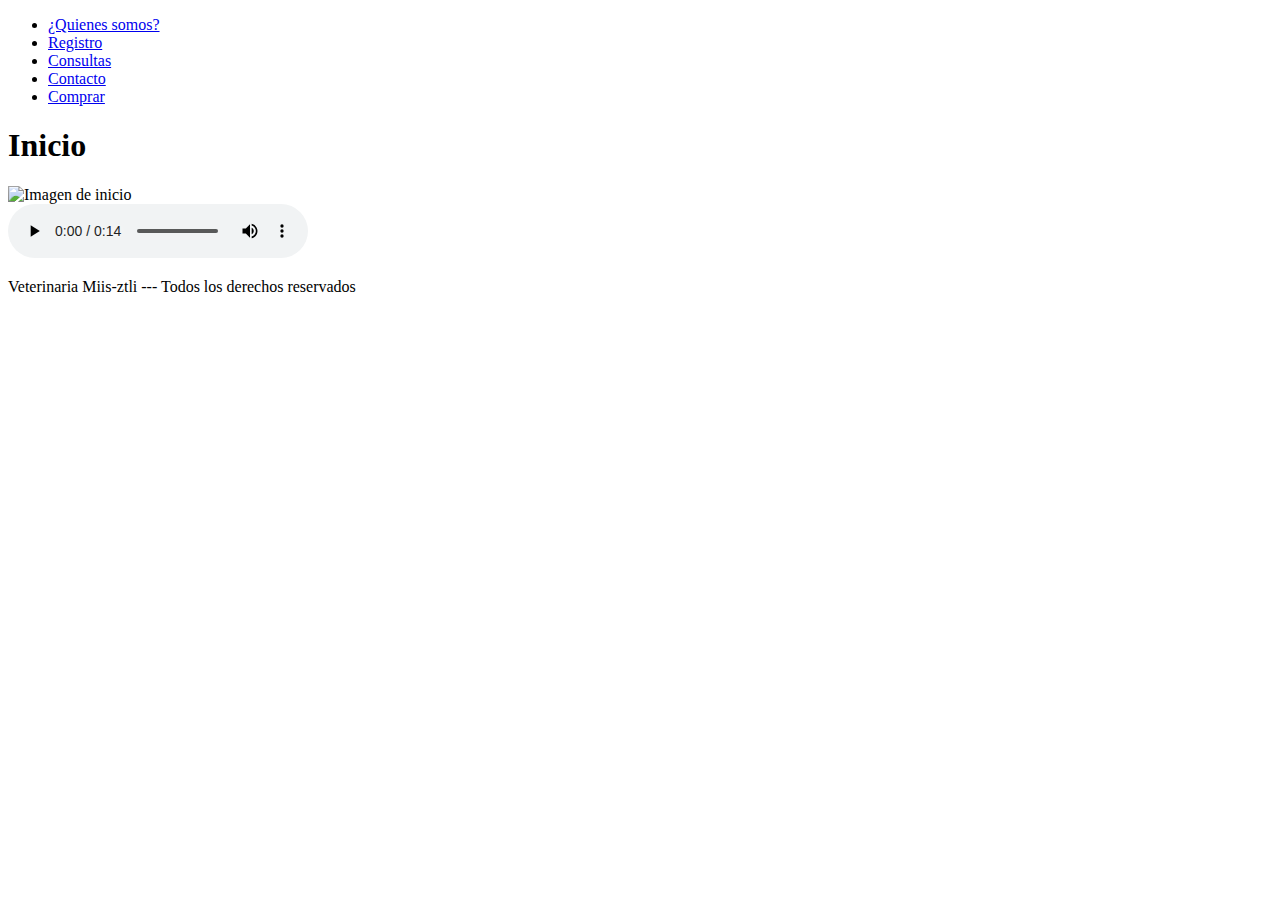
==== index.html @ d04169fb "Actividad 1 Semana 1" ====
<!DOCTYPE html>
<html lang="en">
<head>
    <meta charset="UTF-8">
    <meta http-equiv="X-UA-Compatible" content="IE=edge">
    <meta name="viewport" content="width=device-width, initial-scale=1.0">
    <title>Veterinaria Miis-ztli</title>
</head>
<body>
    <header>
        <nav>
            <ul>
                <li>
                    <a href="./quienes_somos.html">¿Quienes somos?</a>
                </li>
                <li>
                    <a href="./registro.html">Registro</a>
                </li>
                <li>
                    <a href="./consultas.html">Consultas</a>
                </li>
                <li>
                    <a href="./contacto.html">Contacto</a>
                </li>
                <li>
                    <a href="./comprar.html">Comprar</a>
                </li>
            </ul>
        </nav>
        <main>
            <h1>Inicio</h1>
        </main>
        <div>
            <img src="./Imagenes/inicio.jpg" alt="Imagen de inicio">
        </div>
        <div>
            <audio src="Audio/timbre.mp3" controls>
            </audio>
        </div>
    </header>
    <main>
        <footer>
            <p>Veterinaria Miis-ztli --- Todos los derechos reservados</p>
        </footer>
    </main>
    </body>
</html>
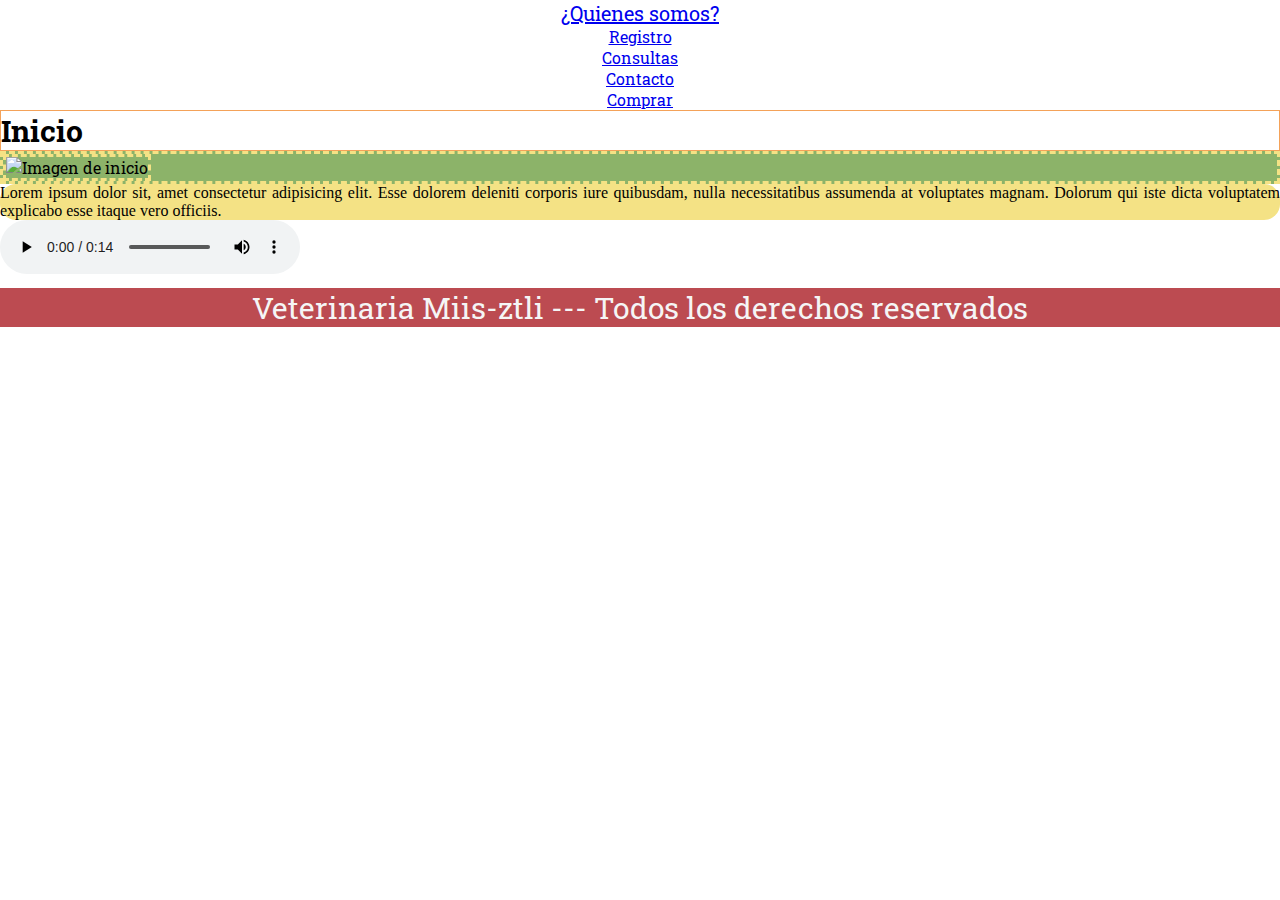
==== commit cb342c91: "Actividad 2 Semana 2" ====
--- a/index.html
+++ b/index.html
@@ -1,17 +1,21 @@
 <!DOCTYPE html>
 <html lang="en">
+
 <head>
     <meta charset="UTF-8">
     <meta http-equiv="X-UA-Compatible" content="IE=edge">
     <meta name="viewport" content="width=device-width, initial-scale=1.0">
     <title>Veterinaria Miis-ztli</title>
+    <link rel="stylesheet" href="styles.css">
+    <link rel="shortcut icon" href="./Imagenes/logo.jpg" type="image/x-icon">
 </head>
+
 <body>
     <header>
-        <nav>
+        <nav class="menu">
             <ul>
                 <li>
-                    <a href="./quienes_somos.html">¿Quienes somos?</a>
+                    <a id="quienesSomos" href="./quienes_somos.html">¿Quienes somos?</a>
                 </li>
                 <li>
                     <a href="./registro.html">Registro</a>
@@ -28,20 +32,34 @@
             </ul>
         </nav>
         <main>
-            <h1>Inicio</h1>
+        <section>
+                <h1>Inicio</h1>
         </main>
-        <div>
-            <img src="./Imagenes/inicio.jpg" alt="Imagen de inicio">
+        <div id="imagenInicio">
+            <img id="imagenInicio"
+            src="./Imagenes/inicio.jpg" alt="Imagen de inicio">
         </div>
         <div>
+            <p class="pInicio">
+                Lorem ipsum dolor sit, amet consectetur adipisicing elit. Esse dolorem deleniti corporis iure quibusdam,
+                nulla necessitatibus assumenda at voluptates magnam. Dolorum qui iste dicta voluptatem explicabo esse
+                itaque vero officiis.
+            </p>
+        </div>
+        <div>
+            <iconify-icon class="iconoAudio" icon="material-symbols:audio-file"></iconify-icon>
             <audio src="Audio/timbre.mp3" controls>
             </audio>
         </div>
     </header>
+    </section>
     <main>
-        <footer>
+        <footer id="footerIndexDerechos">
             <p>Veterinaria Miis-ztli --- Todos los derechos reservados</p>
         </footer>
     </main>
-    </body>
+    <script src="https://code.iconify.design/iconify-icon/1.0.2/iconify-icon.min.js">
+    </script>
+</body>
+
 </html>--- a/styles.css
+++ b/styles.css
@@ -0,0 +1,48 @@
+@import url('https://fonts.googleapis.com/css2?family=Roboto+Slab:wght@100;200;300;400;500;600;700;800;900&display=swap');
+
+/* font-family: 'Roboto Slab', serif; */
+
+* {
+    margin: 0;
+    padding: 0;
+    box-sizing: border-box;
+    font-family: 'Roboto Slab', serif;
+}
+
+.menu {
+    text-align: center;
+}
+
+#quienesSomos {
+    font-size: 20px;
+}
+
+h1 {
+    color: black;
+    border: 1px solid #F4A259;
+    border-style: solid;
+    font-size: 30px;
+}
+
+#imagenInicio {
+    background-color: #8CB369;
+    border: 3px dashed #F4E285;   
+}
+
+.pInicio {
+    background-color: #F4E285;
+    border-radius: 1rem;
+    text-align: justify;
+    font-family: 'Times New Roman', Times, serif;
+}
+
+.iconoAudio {
+    font-size: 50px;
+}
+
+#footerIndexDerechos {
+    background-color: #BC4B51;
+    color: whitesmoke;
+    font-size: 30px;
+    text-align: center;
+}